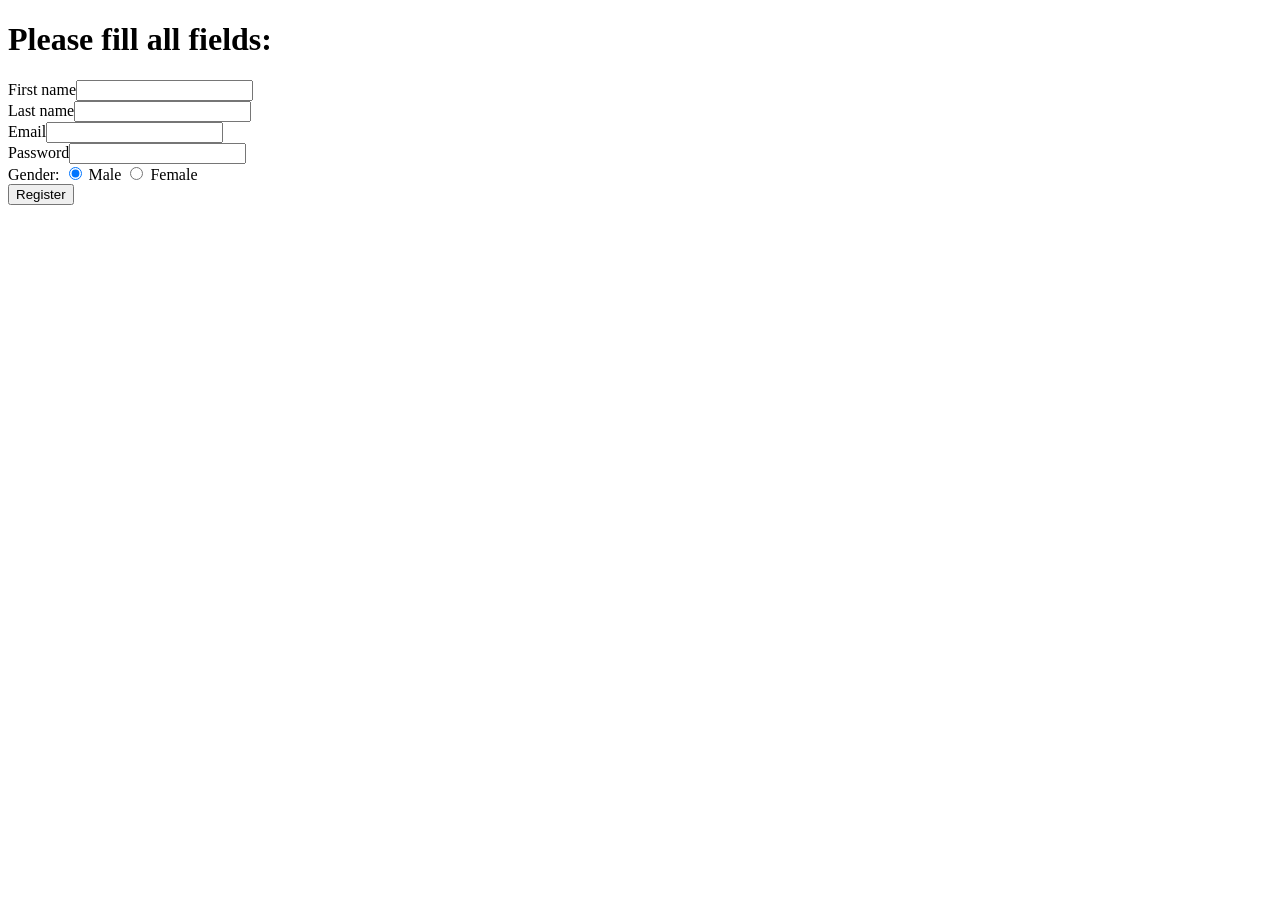
==== WebContent/register.html @ 45596b1c "new repo with old data" ====
<!DOCTYPE html>
<html>
<head>
<meta charset="UTF-8">
<title>Insert title here</title>
</head>
<body>
<h1>Please fill all fields:</h1>
	<form action="register" method="post">
		First name<input type="text" name="first_name" required><br>
		Last name<input type="text" name="last_name" required><br>
		Email<input type="email" name="email" required><br>
		Password<input type="password" name="password" required><br>
		Gender: <input type="radio" name="gender" value="true" checked> Male
 				<input type="radio" name="gender" value="false"> Female<br>	
 		<input type="submit" value="Register">
	</form>
</body>
</html>
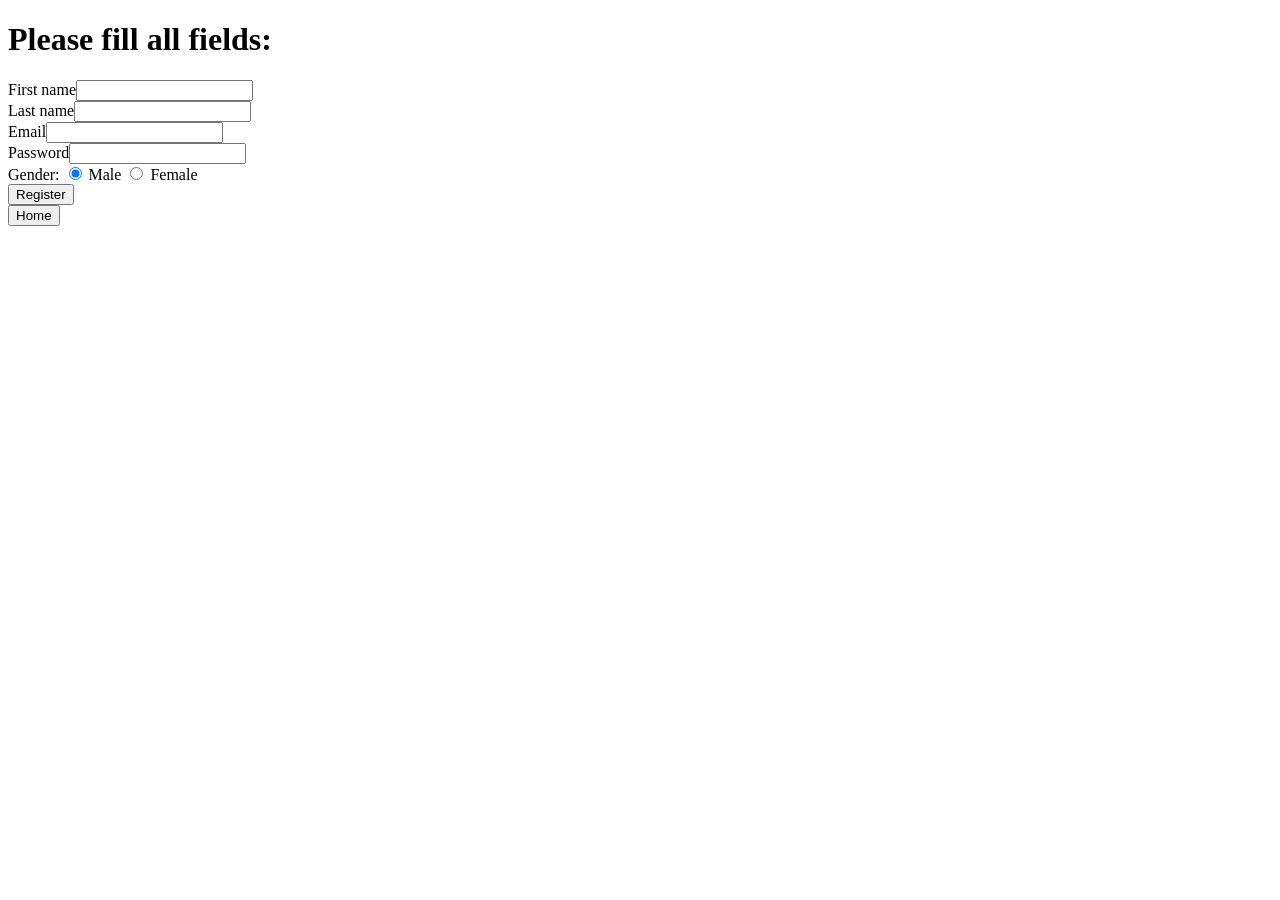
==== commit 20db05a4: "added jsp for for products by animal and parent category" ====
--- a/WebContent/register.html
+++ b/WebContent/register.html
@@ -15,5 +15,6 @@
  				<input type="radio" name="gender" value="false"> Female<br>	
  		<input type="submit" value="Register">
 	</form>
+	<a href="index.jsp"><button>Home</button></a>
 </body>
 </html>
